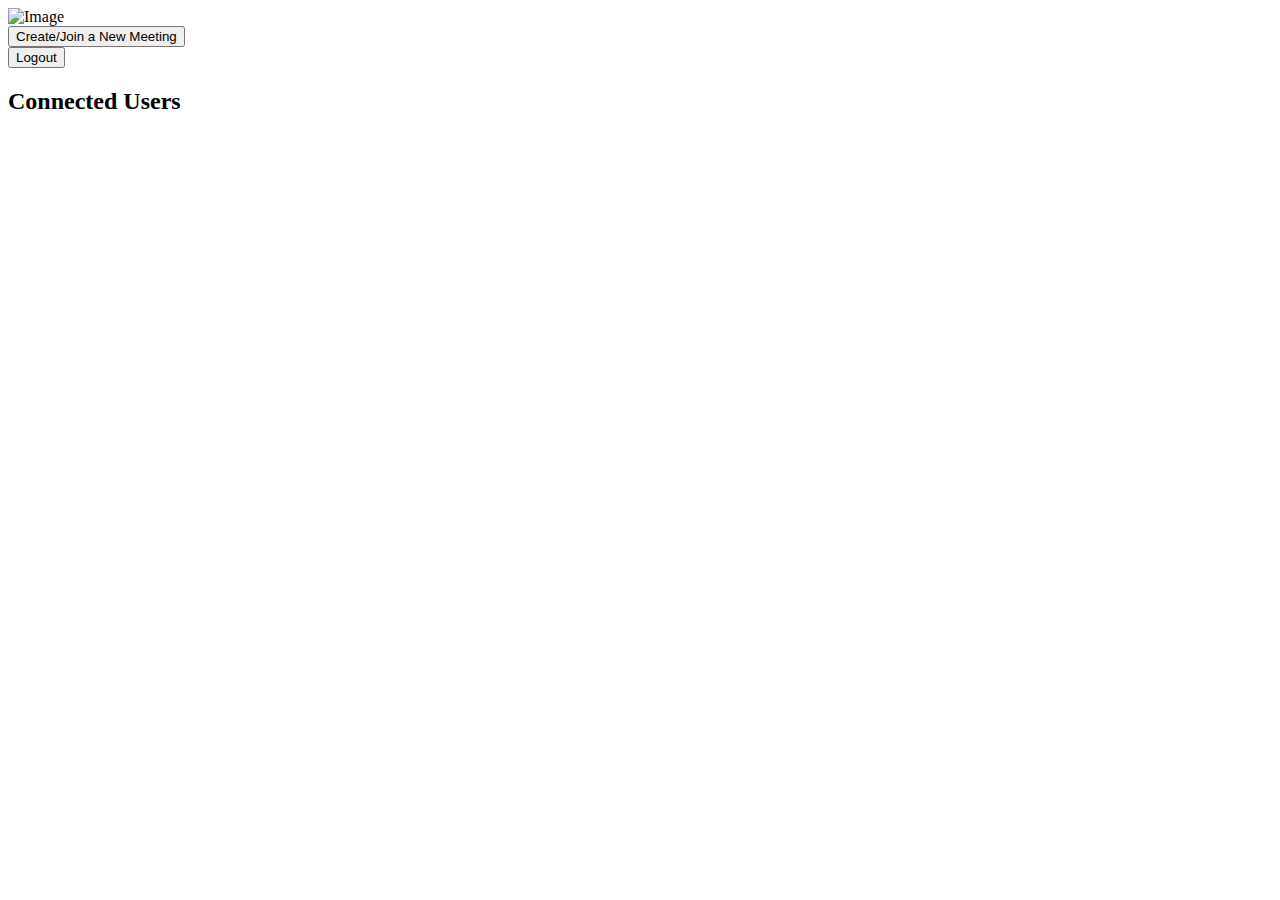
==== src/main/resources/static/index.html @ d4f6a0d9 "working code" ====
<!DOCTYPE html>
<html lang="en">
<head>
    <meta charset="UTF-8">
    <meta name="viewport" content="width=device-width, initial-scale=1.0">
    <title>Connected Users</title>
    <link rel="stylesheet" href="/css/styles.css">
    <link rel="stylesheet" href="/css/index.css">
    <link rel="stylesheet" href="https://cdnjs.cloudflare.com/ajax/libs/font-awesome/4.7.0/css/font-awesome.min.css">
</head>
<body>
<div class="container">
    <div class="image-container">
        <img src="https://images.idgesg.net/images/article/2020/04/zoom_video_conferencing_online_meeting_remote_workers_one_user_connected_via_laptop_with_a_grid_of_twelve_participants_on_screen_2400x1600-100837446-large.jpg?auto=webp&quality=85,70" alt="Image">
    </div>

    <div class="main">
        <div class="new-meeting">
            <button id="newMeetingBtn">Create/Join a New Meeting</button>
            <div class="join-meeting">
<!--                <input type="text" placeholder="Meeting ID" id="meetingName">-->
<!--                <button id="joinMeetingBtn">Join</button>-->
            </div>
        </div>
        <div class="connected-users">
            <button id="logoutBtn">Logout</button>
            <h2>Connected Users</h2>
            <ul id="userList"></ul>
        </div>
    </div>
</div>
<script src="/js/index.js"></script>
</body>
</html>
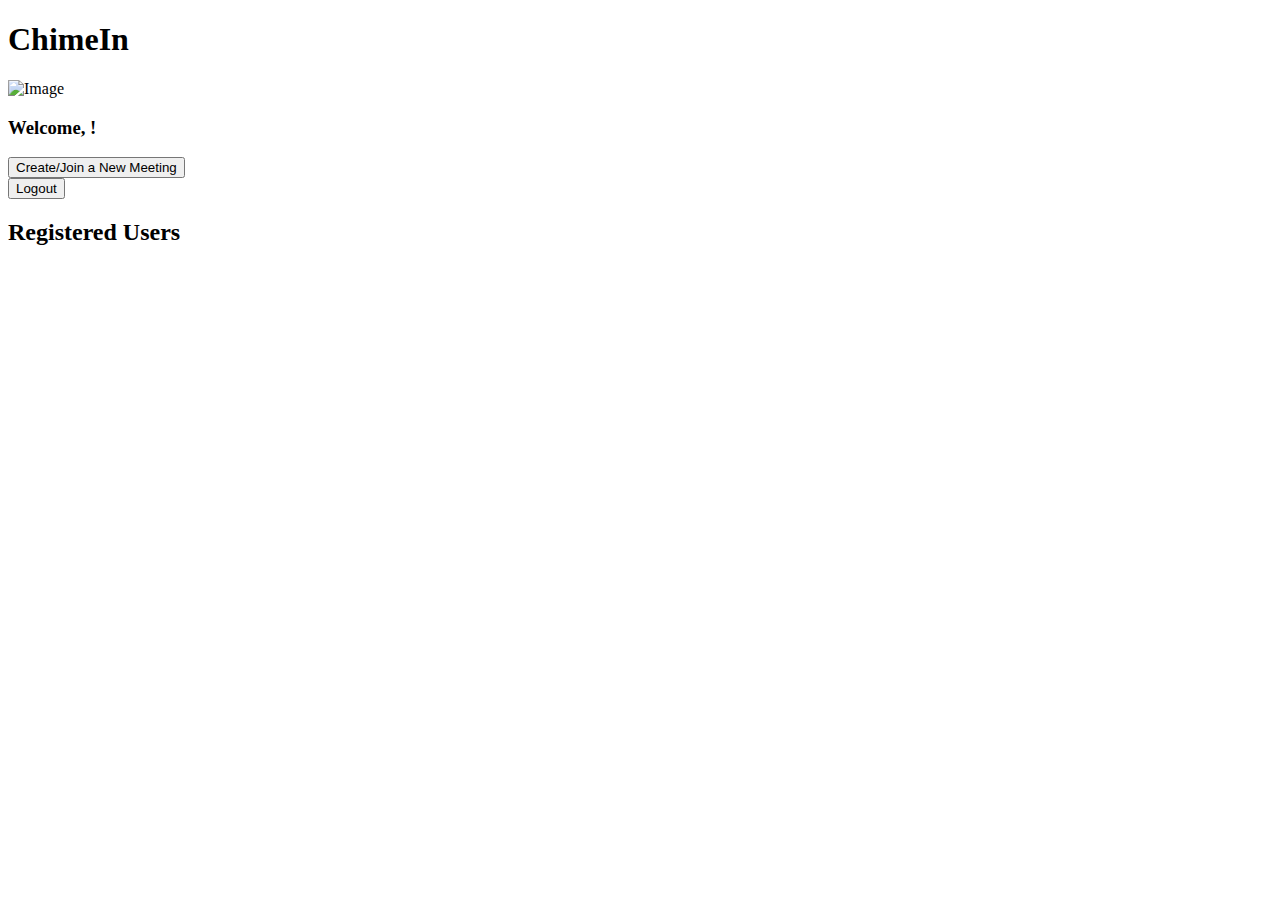
==== commit 614a4dc9: "better styling and some improvements" ====
--- a/src/main/resources/static/index.html
+++ b/src/main/resources/static/index.html
@@ -3,28 +3,34 @@
 <head>
     <meta charset="UTF-8">
     <meta name="viewport" content="width=device-width, initial-scale=1.0">
-    <title>Connected Users</title>
+    <title>ChimeIn</title>
     <link rel="stylesheet" href="/css/styles.css">
     <link rel="stylesheet" href="/css/index.css">
     <link rel="stylesheet" href="https://cdnjs.cloudflare.com/ajax/libs/font-awesome/4.7.0/css/font-awesome.min.css">
 </head>
 <body>
+<header class="page-header">
+    <h1>ChimeIn</h1>
+</header>
 <div class="container">
     <div class="image-container">
         <img src="https://images.idgesg.net/images/article/2020/04/zoom_video_conferencing_online_meeting_remote_workers_one_user_connected_via_laptop_with_a_grid_of_twelve_participants_on_screen_2400x1600-100837446-large.jpg?auto=webp&quality=85,70" alt="Image">
     </div>
 
     <div class="main">
+        <div class="user-info">
+            <h3>Welcome, <span id="loggedInUserName"></span>!</h3>
+        </div>
         <div class="new-meeting">
             <button id="newMeetingBtn">Create/Join a New Meeting</button>
             <div class="join-meeting">
-<!--                <input type="text" placeholder="Meeting ID" id="meetingName">-->
-<!--                <button id="joinMeetingBtn">Join</button>-->
+                <!--                <input type="text" placeholder="Meeting ID" id="meetingName">-->
+                <!--                <button id="joinMeetingBtn">Join</button>-->
             </div>
         </div>
         <div class="connected-users">
             <button id="logoutBtn">Logout</button>
-            <h2>Connected Users</h2>
+            <h2>Registered Users</h2>
             <ul id="userList"></ul>
         </div>
     </div>
